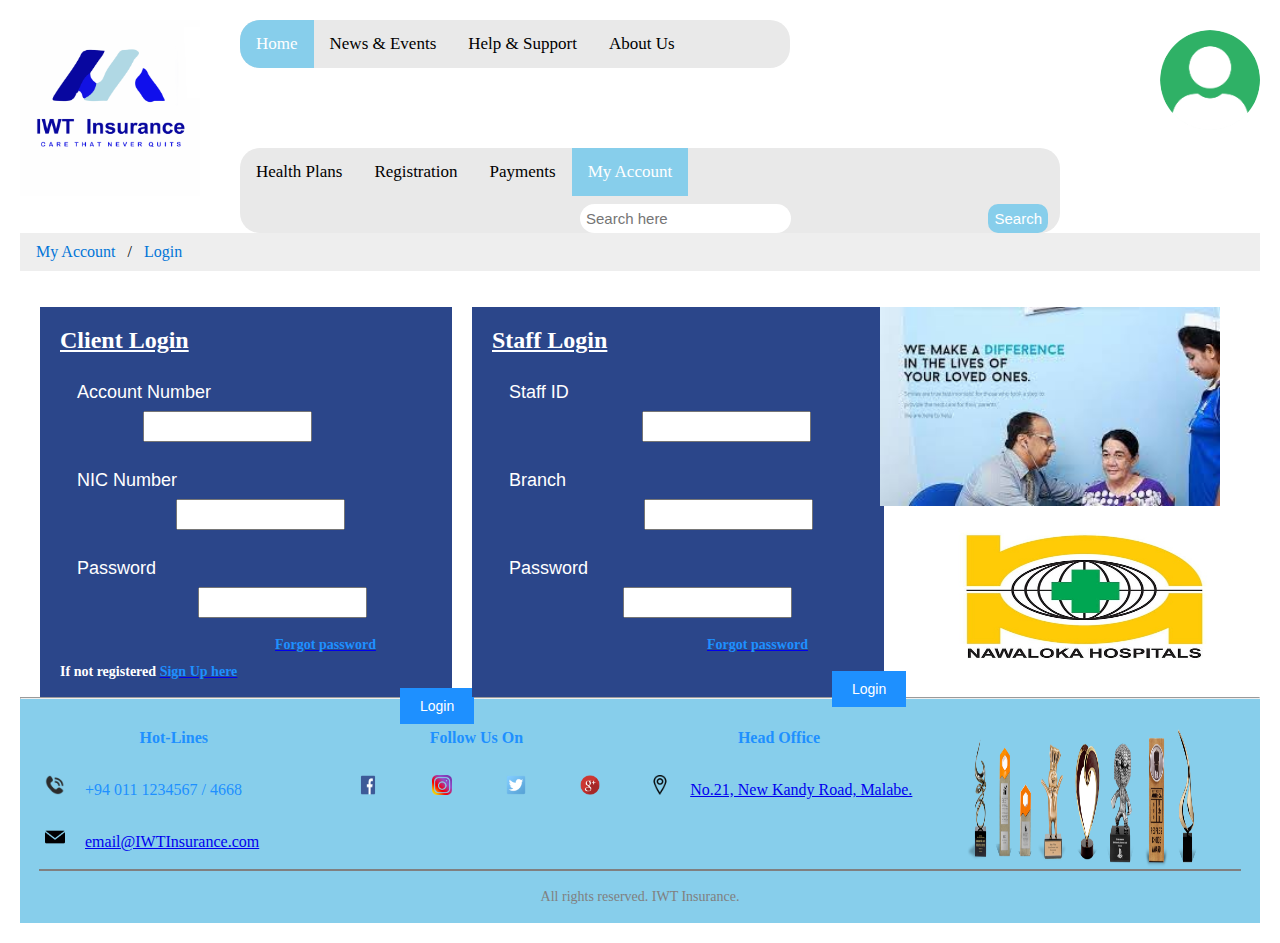
==== Health Insurance Management System/html/index.html @ 05f631e8 "Adding Health Insurance Management web pages" ====
<!DOCTYPE html>
<html>
<head>
	<title>IWT Insurance</title>
	<script src="../js/myjs.js"></script>
	<link rel="stylesheet" type="text/css" href="../css/homestyles.css">
	<link rel="stylesheet" type="text/css" href="../css/loginstyle.css">
	<link rel="stylesheet" type="text/css" href="../css/footerStyles.css">
	
	<!-- LOGO -->
	<div class="logo">
	<img src="../images/IWTLOGO.png" width = "180" height = "176">
	</div>
	<!-- // LOGO -->

	<!-- User avatar -->
	<img src="../images/user.png" alt="Avatar" class="avatar">
	<!-- //User avatar -->
	
	<!-- Top Navigation bar -->
	<div class="topnav">
	
	  <a class="active" href="#">Home</a>
	  <a href="#">News & Events</a>
	  <a href="#">Help & Support</a>
	  <a href="#">About Us</a>
	
	</div>
	<!-- //Top Navigation bar -->
	
	<!-- Bottom Navigation bar and search bar-->
    <div class="bottomnav">
 
	    <a href="familyplan.html">Health Plans</a>
        <a href="#">Registration</a>
        <a href="#">Payments</a>
        <a class="active" href="#">My Account</a>
    
	
	<form class="search-form">
              <input type="text" placeholder="Search here" name="search" style="margin-left:340px">
			  <button type="search">Search</button>
        </form> 
	</div>
	<!-- Bottom Navigation bar -->
	
<body>
<!--Breadcrumb-->
	<ul class="breadcrumb">
	<li><a href="#">My Account</a></li>
	<li><a href="#">Login</a></li>
	</ul>
	<!--//Breadcrumb-->
<br>
<br>
	<div class="row">
		<div class="column" >
			<div class="txt">
			<h2>Client Login</h2>
			</div>
			<br>
		<!--client Login form-->
			<form name="lform" method="post" onsubmit="validate()">
				<div class="ftc">
				<label for="anumber" style="font-size:18px">Account Number</label>
				<input class="in" type="text" id="anumber" name="anumber" style="margin-left:66px"  >
				</div>
				<div class="ftc">
				<label for="nic" style="font-size:18px">NIC Number</label>
				<input class="in" type="text" id="nic" name="nic" style="margin-left:99px" >
				</div>
				<div class="ftc">
				<label for="psw" style="font-size:18px" >Password</label>
				<input class="in" type="password" id="psw" name="psw" style="margin-left:121px"  >
				</div>
	
				<div class="fgt">
				<h3><a href="reset.html"><font color="dodgerblue">Forgot password</a></h3>
				</div>
				<div class="suh">
				<h3 style="margin-right:20px"><font color="white">If not registered <a href="#"><font color="dodgerblue">Sign Up here</a></h3>
				</div>
				<button class="button" type="submit" href="#" >Login</button>
			</form>
		<!--//Client Login form-->	
		</div>
		<div class="column" >
			<div class="txt">
			<h2 style="color:white;">Staff Login</h2>
			</div>
			<br>
			<form name="sform" method="POST" onsubmit="validatestaff()">
				<div class="ftc">
				<label for="sid" style="font-size:18px">Staff ID</label>
				<input class="in" type="text" id="sid" name="sid" style="margin-left:133px" >
				</div>
				<div class="ftc">
				<label for="br" style="font-size:18px">Branch</label>
				<input class="in" type="text" id="br" name="br" style="margin-left:135px" >
				</div>
				<div class="ftc">
				<label for="psw" style="font-size:18px">Password</label>
				<input class="in" type="password" id="psw" name="psw" style="margin-left:114px" >
				</div>
				
				<div class="fgt">
				<h3><a href="reset.html"><font color="dodgerblue">Forgot password</a></h3>
				</div>
				<button class="button" type="submit" href="#" >Login</button>
			</form>
		</div>
		<div >
			<a href="https://judeseniorserenity.com/"><img class="img" style="im" src="../images/nw.jpg" alt="ADDS" width="340;" ></a>
			<a href="http://www.nawaloka.com/"><img class="img" style="margin-top:200px;" src="../images/nawa.jpg" alt="ADDS" width="270" height="180"></a>
		</div>
	</div>

		<!--adding the footer-->
		<div class="footer">
			<hr>
			<div class="row">
				<div class="fColumn">
					<h4 class="fTopic">Hot-Lines</h4><br>
					<p><img class="fIcons" src="../images/phone.png" width="20" height="20">+94 011 1234567 / 4668 </p>
					<br>
					<p><a href="mailto:email@IWTInsurance.com"><img class="fIcons" src="../images/email.png" width="20" height="20">email@IWTInsurance.com</a></p>
				</div>
				<div class="fColumn">
					<h4 class="fTopic">Follow Us On</h4><br>
					<p>
						<a href="https://www.facebook.com/"><img class="icons" src="../images/facebook.png" width="20" height="20"></a>
						<a href="https://www.instagram.com/"><img class="icons" src="../images/instagram.png" width="20" height="20"></a>
						<a href="https://twitter.com/?lang=en"><img class="icons" src="../images/twitter.png" width="20" height="20"></a>
						<a href="https://www.google.com/"><img class="icons" src="../images/gPlus.png" width="20" height="20"></a>
					</p>
				</div>
				<div class="fColumn">
					<h4 class="fTopic">Head Office</h4><br>
					<p><a href="https://www.google.lk/maps/place/SLIIT+Main+Building,+Malabe/@6.9148818,79.9709787,17z/data=!3m1!4b1!4m5!3m4!1s0x3ae256db1043cc37:0x5f43c37d11c72aa!8m2!3d6.9148818!4d79.9731674"><img class="fIcons" src="../images/geoTag.png" width="20" height="20">No.21, New Kandy Road, Malabe.</a></p>
				</div>
				<div class="fColumn">
					<img class="awards" src="../images/awards2.png" width="230" height="150">
				</div>
			</div>

			<center>
				<hr class="fLine">
				<br>
				<p class="fText">All rights reserved. IWT Insurance.</p>
				<br>
			</center>
		</div>

</body>
</html>
---- Health Insurance Management System/css/homestyles.css ----
* {
	margin: 0;
	padding: 0;
}

html, body{
	
	padding:0px;
	margin:10px;
	background:white;
	font-family:'Lora' , serif; 
}
ul.breadcrumb {
  padding: 10px 16px;
  list-style: none;
  background-color: #eee;
}

/* Display list items side by side */
ul.breadcrumb li {
  display: inline;
  font-size: 16px;
}

/* Add a slash symbol (/) before/behind each list item */
ul.breadcrumb li+li:before {
  padding: 8px;
  color: black;
  content: "/\00a0";
}

/* Add a color to all links inside the list */
ul.breadcrumb li a {
  color: #0275d8;
  text-decoration: none;
}

/* Add a color on mouse-over */
ul.breadcrumb li a:hover {
  color: #01447e;
  text-decoration: underline;
}


.logo {
	
	float:left;
	margin-top:0px;
	margin-left:0px;
}

.avatar {
  float: right;
  margin-top:10px;
  margin-right:0px;
  width: 100px;
  height: 100px;
  border-radius: 50%;
}


.topnav {
	overflow:hidden;
	background-color:#e9e9e9;
	margin-left:220px;
	margin-right:470px;
	border-radius:20px;
}

.topnav a {
  float: left;
  display: block;
  color: black;
  text-align: center;
  padding: 14px 16px;
  text-decoration: none;
  font-size: 17px;
}

.topnav a:hover {
  background-color: #ddd;
  color: black;
}

.topnav a.active {
  background-color: #87ceeb;
  color: white;
}


.bottomnav {
  overflow: hidden;
  background-color: #e9e9e9;
  margin-top:80px; 
  margin-left:220px;
  margin-right:200px;
  border-radius:20px;
  }

.bottomnav a {
  float: left;
  display: block;
  color: black;
  text-align: center;
  padding: 14px 16px;
  text-decoration: none;
  font-size: 17px;
}


.bottomnav a:hover {
  background-color: #ddd;
  color: black;
}


.bottomnav a.active {
  background-color: #87ceeb;
  color: white;
}


.bottomnav .search-container {
  float: right;
}

.bottomnav input[type=text] {
  padding: 6px;
  margin-top: 8px;
  font-size: 15px;
  border-radius:20px;
  border: none;
}


.search-form button {
  float: right;
  padding: 6px;
  margin-top: 8px;
  margin-right:12px;
  background: #87ceeb;
  color:white;
  font-size: 15px;
  border: none;
  cursor: pointer;
  position:relative;
  border-radius:10px;

}

.search-form button:hover {
  background: #ccc;
}


@media screen and (max-width: 600px) {
	.bottomnav .search-container {
		float: none;
	}
}
---- Health Insurance Management System/css/loginstyle.css ----
.column {
	float:left;
	width:30%;
	padding: 20px;
	height: 350px;
	background-color:rgb(43, 70, 138);
	margin-left:20px;

	
}
.columnn {
	float:left;
	width:25%;
	padding: 20px;
	height: 350px;
	background-color:lightgray;
	margin-left:30px;

	
}
.columm {
	float:left;
	width:30%;
	padding: 10px;
	height: 350px;
	background-color:#dcdcdc;
	margin-left:20px;
	border: 2px solid black;
	overflow:scroll;

	
}
.row:after {
	content:"";
	display: table;
	clear: both;	
	
}
.txt {
	color:white;
	text-decoration: underline;
}
.in {
	width:50%;
	margin:8px 0;
	padding:6px 15px;
	box-sizing:border-box;

}
.inp {
	width:50%;
	margin:18px 0;
	padding:6px 15px;
	box-sizing:border-box;
}
.ftc {
	color:white;
	padding:10px 17px;
	font-family: Arial, Helvetica, sans-serif;
}
.fgt {
	
	margin-left:215px;
	margin-bottom:10px;
	font-size:12px;	
}
.suh {
	color:white;
	font-size:12px;	
}
.button {
	background-color:dodgerblue;
	border:none;
	color:white;
	padding: 10px 20px;
	text-align:center;
	font-size:14px;
	margin:8px 4px;
	margin-left:340px;
	cursor:pointer;
}
.li{
	font-size:18px;
	margin-left:10px;
	text-decoration:bold;
}
.img{
	position:absolute;
	right:60px;
	
}
---- Health Insurance Management System/css/footerStyles.css ----
.footer {
    background-color: #87ceeb;
}

.fLine {
    border: 1px solid #808080;
    width: 1200px;
}
.fText {
    font-size: 14px;
    color: #808080;
}

.fColumn {
    float: left;
    width: 24%;
    padding: 0px;
    height: 140px;
    background-color: #87ceeb;
    margin-left: 5px;
    margin-top: 30px;
    overflow: hidden;
}

.fTopic{
    text-align:center;
}

.icons{
    padding-top:10px;
    padding-left: 30px;
    padding-right: 20px;
}

.fIcons {
    padding-top: 10px;
    padding-left: 20px;
    padding-right: 20px;
}

.awards {
    display: block;
    margin-left: auto;
    margin-right: auto;
}
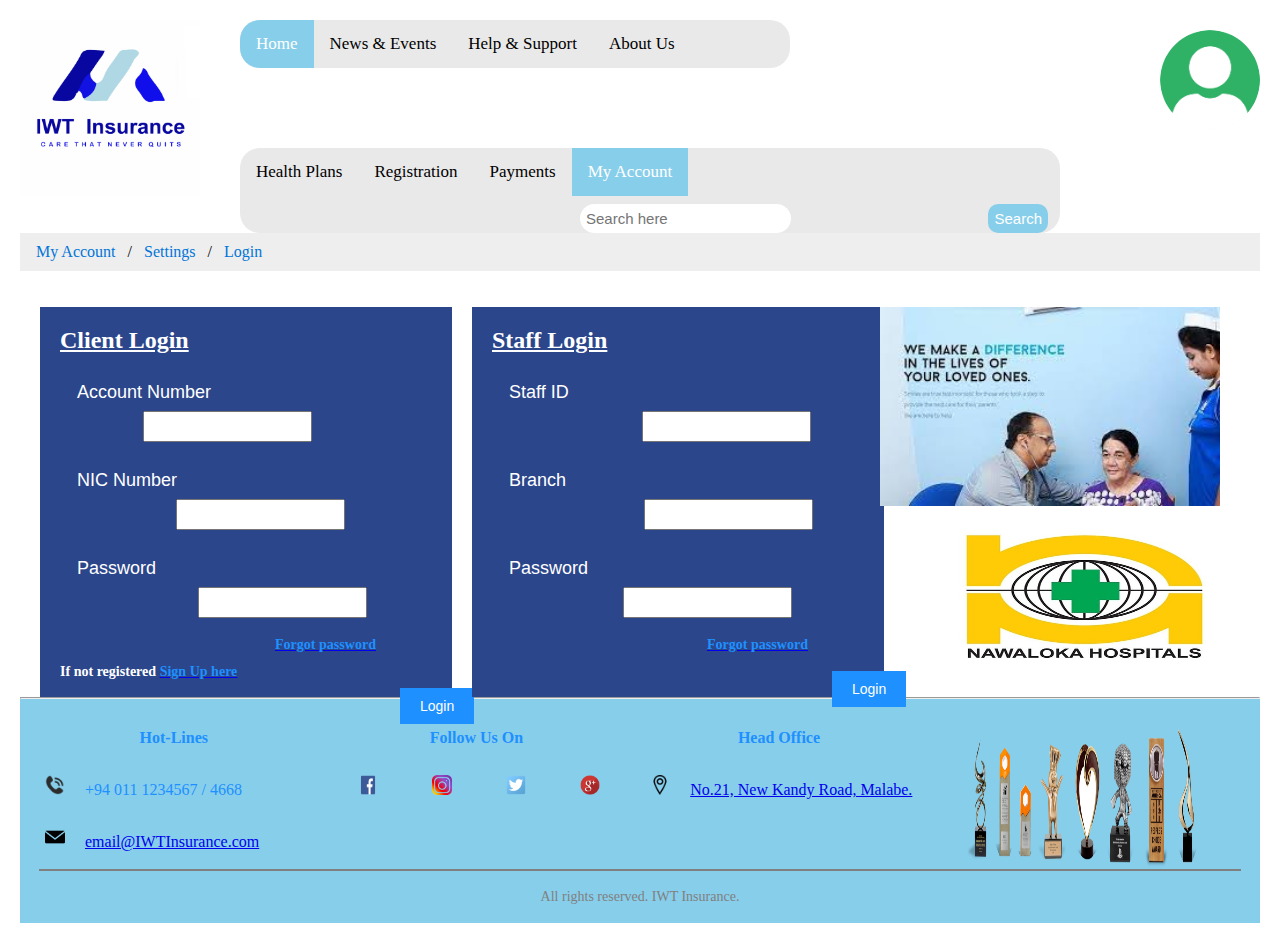
==== commit 7e88a761: "Adding settings list item" ====
--- a/Health Insurance Management System/html/index.html
+++ b/Health Insurance Management System/html/index.html
@@ -48,6 +48,7 @@
 <!--Breadcrumb-->
 	<ul class="breadcrumb">
 	<li><a href="#">My Account</a></li>
+	<li><a href="#">Settings</a></li>
 	<li><a href="#">Login</a></li>
 	</ul>
 	<!--//Breadcrumb-->
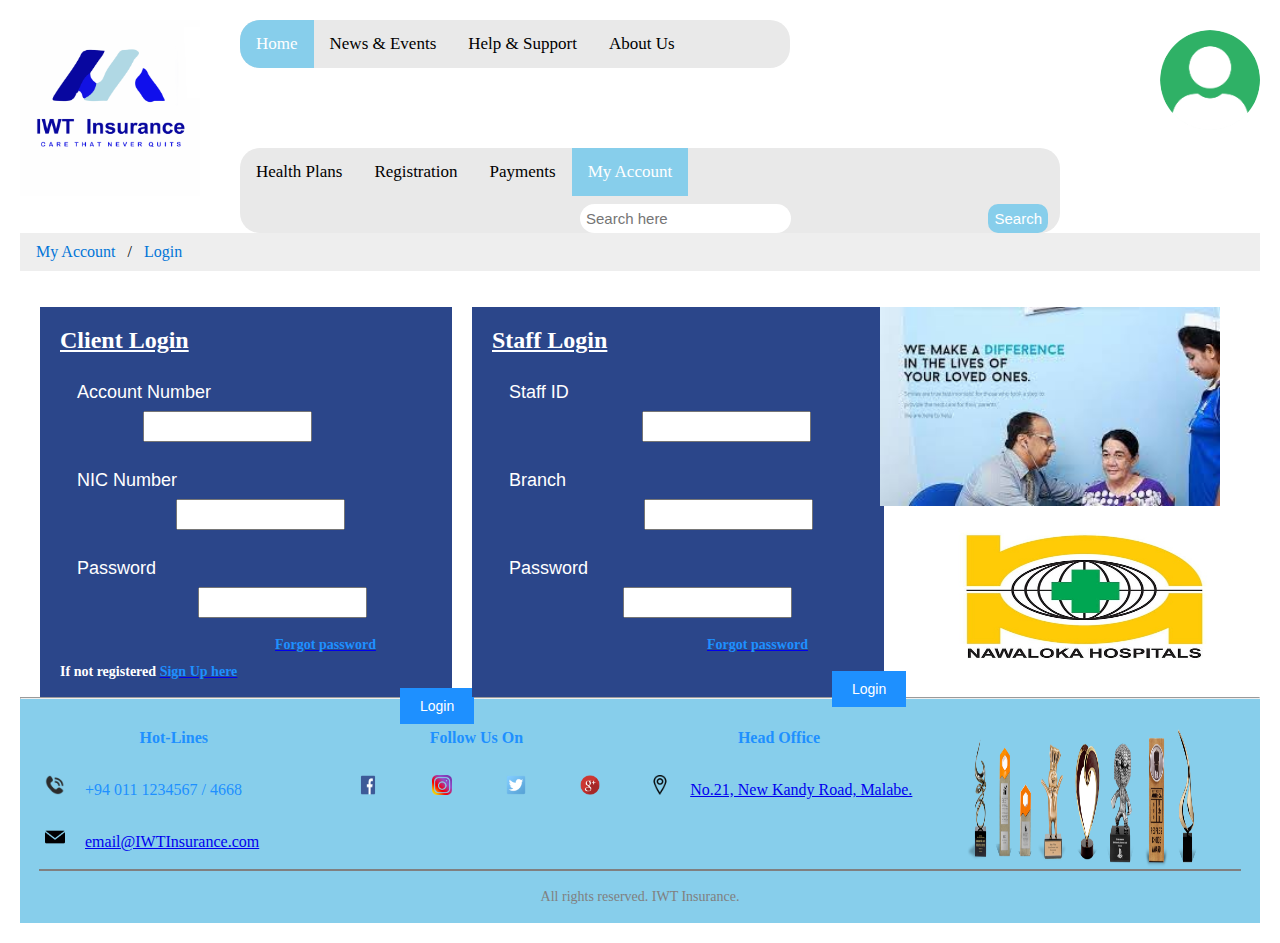
==== commit 3b1ed560: "Change breadcrumbs." ====
--- a/Health Insurance Management System/html/index.html
+++ b/Health Insurance Management System/html/index.html
@@ -48,7 +48,6 @@
 <!--Breadcrumb-->
 	<ul class="breadcrumb">
 	<li><a href="#">My Account</a></li>
-	<li><a href="#">Settings</a></li>
 	<li><a href="#">Login</a></li>
 	</ul>
 	<!--//Breadcrumb-->
